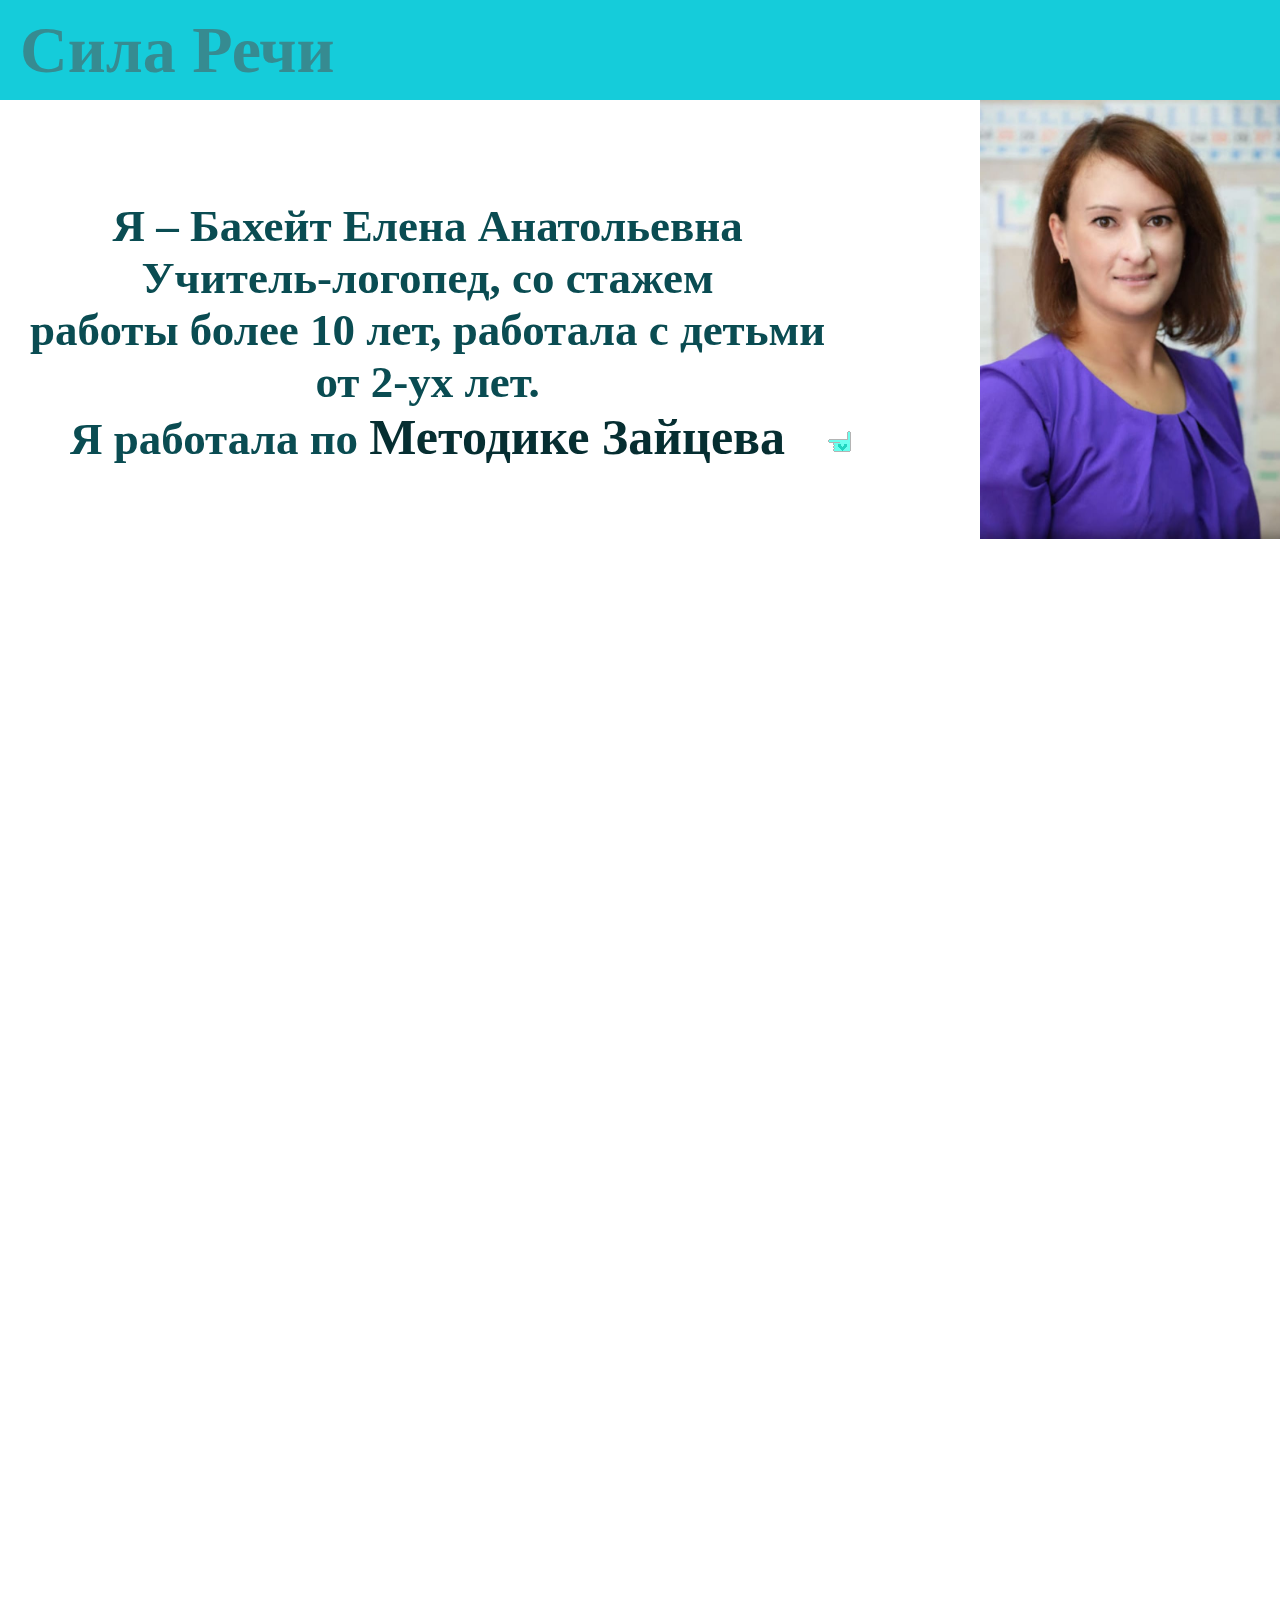
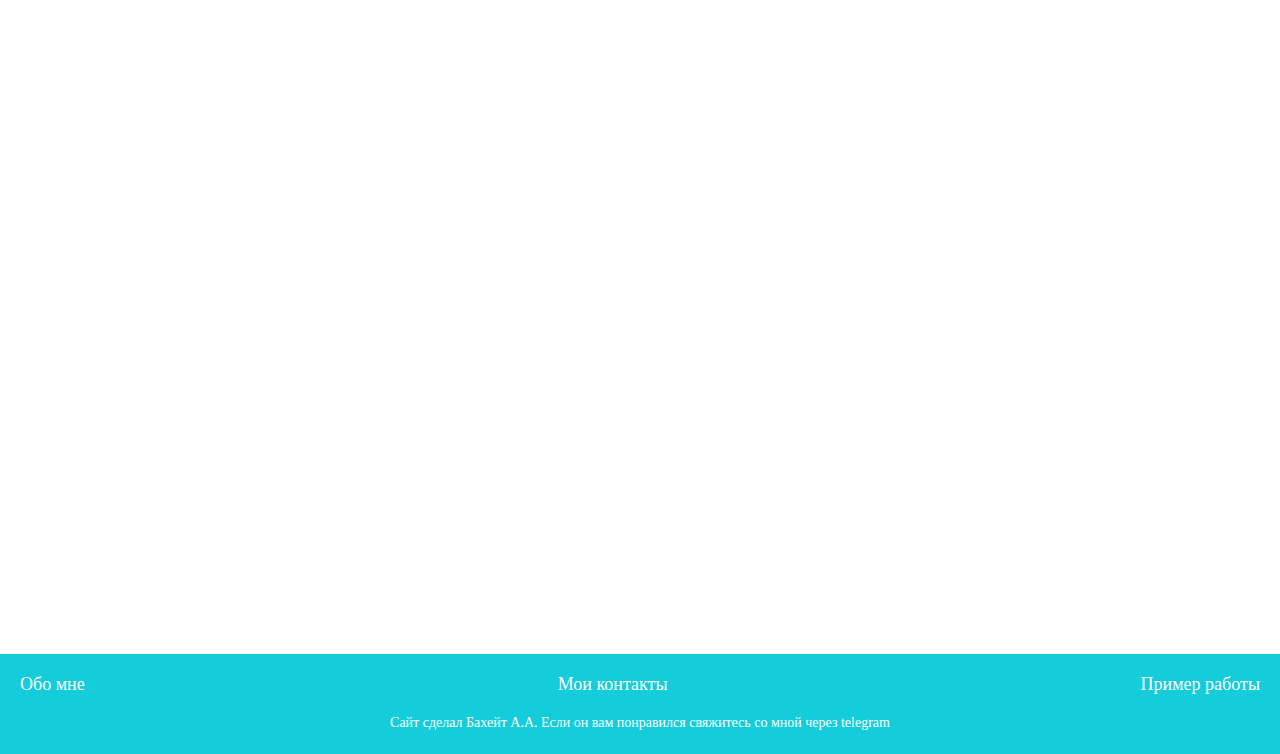
==== sila-retchi-main/index.html @ 2762fc45 "second version" ====
<!DOCTYPE html>
<html lang="en">

<head>
    <meta charset="UTF-8">
    <meta http-equiv="X-UA-Compatible" content="IE=edge">
    <meta name="viewport" content="width=device-width, initial-scale=1.0">
    <title>Сила Речи</title>
    <link rel="stylesheet" href="style.css">
    <link rel="stylesheet" href="https://cdnjs.cloudflare.com/ajax/libs/font-awesome/6.1.2/css/all.min.css"
        integrity="sha512-1sCRPdkRXhBV2PBLUdRb4tMg1w2YPf37qatUFeS7zlBy7jJI8Lf4VHwWfZZfpXtYSLy85pkm9GaYVYMfw5BC1A=="
        crossorigin="anonymous" referrerpolicy="no-referrer" />
        <link rel="shortcut icon" href="./img/favicon.png" type="image/x-icon">
        <link rel="stylesheet" href="./media.css">
        <link href="https://unpkg.com/aos@2.3.1/dist/aos.css" rel="stylesheet">
</head>

<body>
    <header>
        <a class="start__link" href="#"><h1>Сила Речи</h1></a>
    </header>
    <main>
        <div class="container">
            <p><a name="about"></a></p>
            <div class="about">
                <div class="text">
                    <h2 data-aos="fade-right">Я – Бахейт Елена Анатольевна <br>
                        Учитель-логопед, со стажем<br> работы 
                        более 10 лет, работала с детьми <br> от 2-ух лет.
                    </h2>
                    <h2 data-aos="fade-right">Я работала по <a class="yt__link" href="./zaycev.html"><span>Методике Зайцева</span></a> <img class="link-point" src="./img/pixilart-drawing.png" alt=""></h2>
                </div>
                <div data-aos="fade-left" class="image"><img class="img" src="./img/me.jpeg" alt=""></div>
            </div>
            <p><a name="yt"></a></p>
            <div class="yt">
                
                <h2 data-aos="fade-right" class="text yyy">Переходите на мой <a class="yt__link" href="https://www.youtube.com/channel/UCvkiLViMN_6NvYApHbE8f4Q"><span>YouTube</span></a> <img class="link-point" src="./img/pixilart-drawing.png" alt=""> <br>
                    канал где я выкладываю<br>
                    видео о моей работе
                </h2>
                <a href="https://www.youtube.com/channel/UCvkiLViMN_6NvYApHbE8f4Q"> <div data-aos="fade-left" class="yt__div"><i class="fa-brands fa-youtube ytimg"></i></div></a>
            </div>
            <p><a name="social"></a></p>
            <div data-aos="fade-up" class="contact">
                <h3 class="text">Хотите связаться со мной?</h3>
                <div class="social">
                    <a class="link" href="https://t.me/Elena_1985_1985"><i class="fa-brands fa-telegram"></i></a>
                    <a class="link"  href="https://vk.com/id636328648"><i class="fa-brands fa-vk"></i></a>
                    <a class="link" href="https://wa.me/+79307860907"><i class="fa-brands fa-whatsapp"></i></a>
                </div>
            </div>
        </div>
    </main>
    <footer>
        <div class="nav">
            <a href="#about"><p class="nav__item" >Обо мне</p></a>
            <a href="#social"><p class="nav__item" >Мои контакты</p></a>
            <a href="#yt"><p class="nav__item" >Пример работы</p></a>
        </div>
        <div class="me"><p>Сайт сделал Бахейт А.А. Если он вам понравился свяжитесь со мной через <a class="nav__item" href="https://t.me/Artur20072007">telegram</a>  
        </p></div>
    </footer>
    <script src="https://unpkg.com/aos@2.3.1/dist/aos.js"></script>
    <script>
        AOS.init();
      </script>
</body>

</html>
---- sila-retchi-main/style.css ----
*{
    padding: 0;
    margin: 0;
    box-sizing: border-box;
}

.link-point{
    position: absolute;
    top: -20px;
}

header{
    background-color: rgb(21, 204, 218);
    height: 100px;
    font-size: 33px;
    color: rgb(54, 139, 145);
    display: flex;
    align-items: center;
}

h1{
    margin-left: 20px;
}

.about{
    display: flex;
    justify-content: space-between;
    height: 100vh;
}

.img{
    width: 300px;
}

.text{
    position: relative;
    color: rgb(10, 76, 82);
    margin-top: 100px;
    font-size: 30px;
    text-align: center;
    margin-left: 30px;

}

main{
    background-image: url(https://phonoteka.org/uploads/posts/2022-09/1663657419_4-phonoteka-org-p-fon-rdsh-dlya-prezentatsii-vkontakte-5.png) ;
    background-repeat: no-repeat;
    background-position: center;
    background-size: cover;

}

.yt{
    margin-top: 100px;
    display: flex;
    justify-content: space-between;
    height: 100vh
}

.yyy{
    font-size: 50px;
}

.sss{
    width: 500px;
}

.sss:hover{
    width: 600px;
}

.contact{
    display: flex;
    flex-direction: column;
    justify-content: center;
    margin-bottom: 100px;
}



.social{
     text-align: center;
     margin-bottom: 20px;
}

footer{
    background-color: rgb(21, 204, 218);
    color: #fff;
    height: 100px;
    
}

.nav{
    font-size: 18px;
    display: flex;
    justify-content: space-between;
    padding: 20px;
}

.me{
    font-size: 14px;
    text-align: center;

}

.all{
    display: flex;
    flex-direction: row;
}

.cubiki{
    width: 500px;
    height: 300px;
}

.zaycev{
    color: rgb(54, 139, 145);
    font-size: 30px;
}

.link{
    color: rgb(41, 157, 165); 
    font-size: 30px;
}

.nav__item{
    color: #fff;
}

a{
    text-decoration: none;
}

.start__link{
    color: rgb(54, 139, 145);
}

.yt__div{
    background: url(./img/yt.png) no-repeat ;
    height: 300px;
    width: 500px;
    display: flex;
    align-items: center;
    justify-content: center;
    color: #fff;
    font-size: 30px;
}

.yt__link{
    font-size: 50px;
    color: rgb(6, 46, 49);

}

.yt__div:hover{
    color: red;
}
---- sila-retchi-main/media.css ----
@media (min-width: 0) and (max-width: 576px){
header{
    font-size: 15px;
    padding-left: -15px;
}

.text{
    font-size: 10px;
    margin-left: 0;
    text-align: left;
}
.link{
    font-size: 16px;
}

footer{
    font-size: 10px;

}

.yt__link{
    font-size: 16px;

}
.about{
    flex-direction: column;
       height: 332px;
}

.img{
    width: 100px;
 
}

.yt{
    flex-direction: column;
    height: 200px;
    margin: 0px;
    padding: 0;
}
.yt__div{
    width: 100%;
    height: 150px;
    margin: 0;
    background-size: cover;
}

.nav{
    font-size: 8px;
    padding: 15px 0 15px;
}

.me{
    font-size: 8px;
}
.yyy{
    margin: 0;
}
.all{
    display: block;
}
.cubiki{
    width: 100%;
}
}
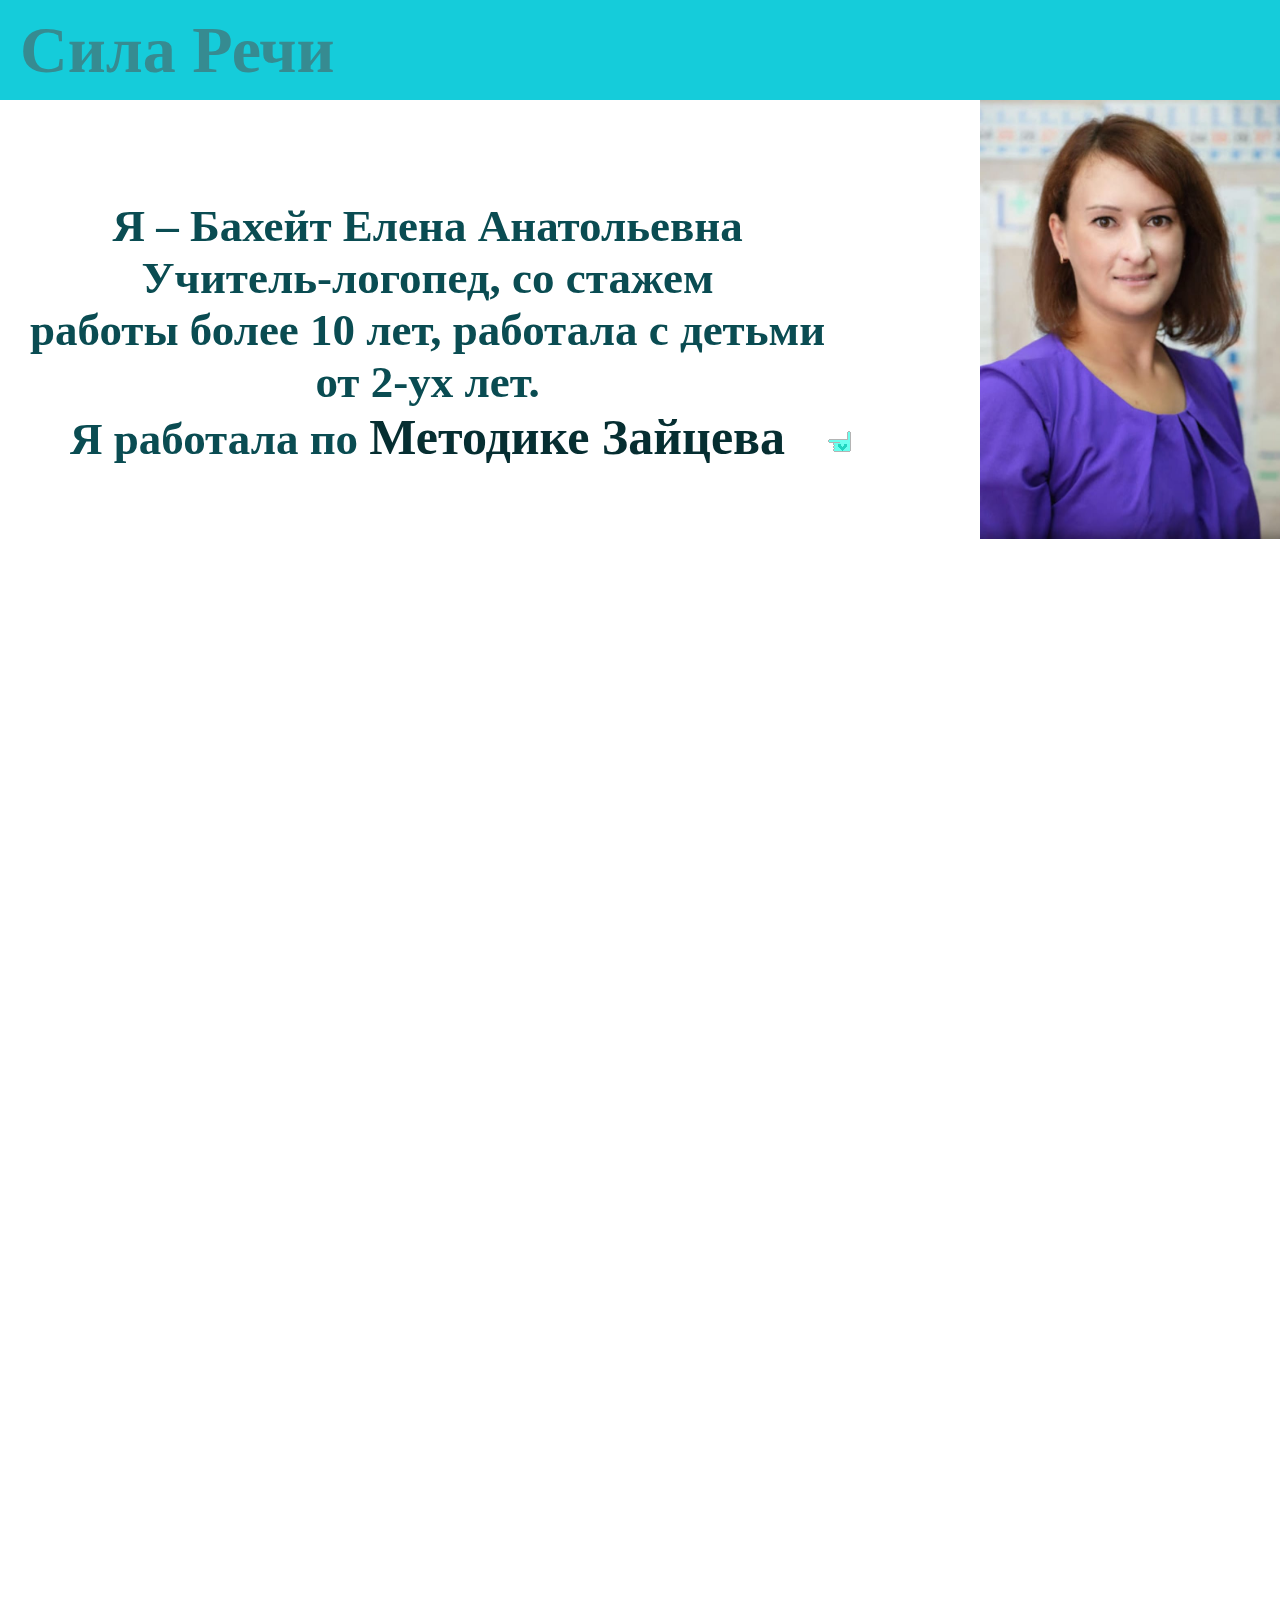
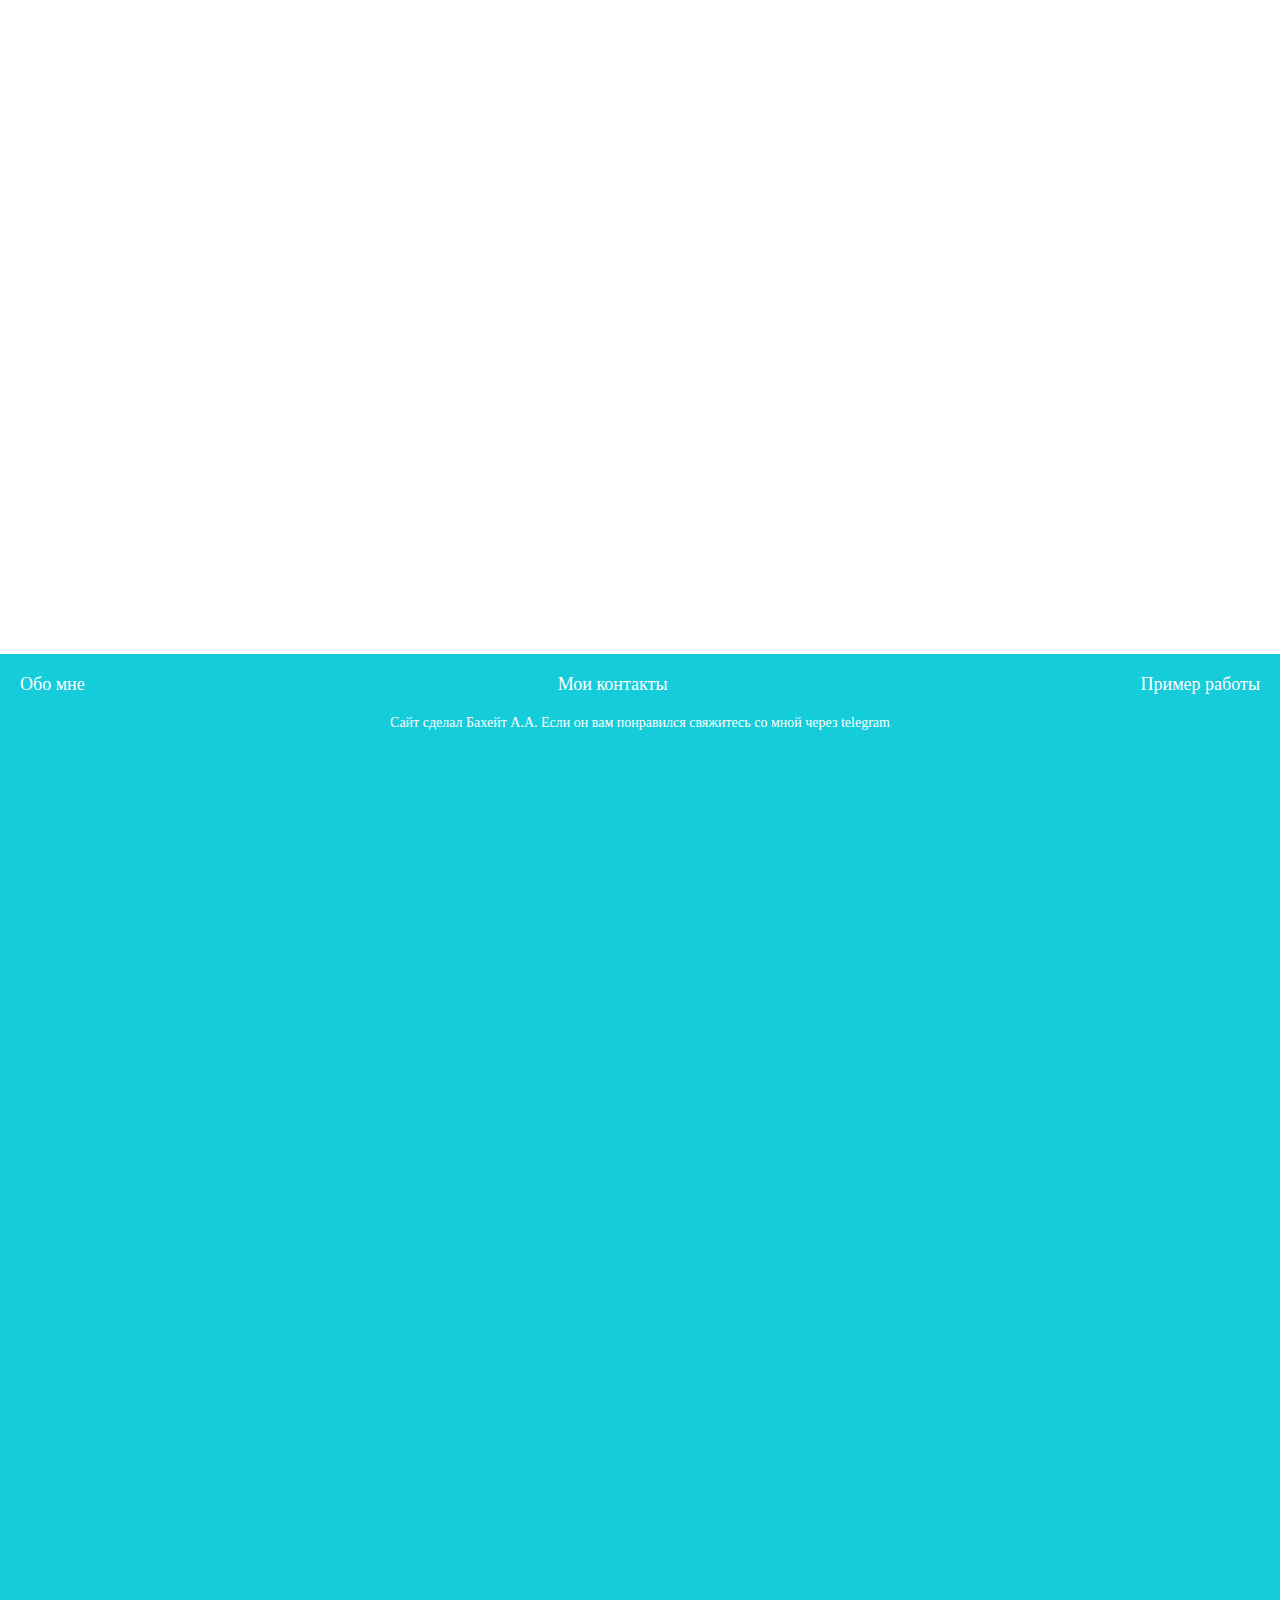
==== commit 732754cb: "Add files via upload" ====
--- a/sila-retchi-main/index.html
+++ b/sila-retchi-main/index.html
@@ -41,7 +41,7 @@
                 </h2>
                 <a href="https://www.youtube.com/channel/UCvkiLViMN_6NvYApHbE8f4Q"> <div data-aos="fade-left" class="yt__div"><i class="fa-brands fa-youtube ytimg"></i></div></a>
             </div>
-            <p><a name="social"></a></p>
+
             <div data-aos="fade-up" class="contact">
                 <h3 class="text">Хотите связаться со мной?</h3>
                 <div class="social">
@@ -53,6 +53,26 @@
         </div>
     </main>
     <footer>
+        <div id="disqus_thread"></div>
+        <script>
+            /**
+            *  RECOMMENDED CONFIGURATION VARIABLES: EDIT AND UNCOMMENT THE SECTION BELOW TO INSERT DYNAMIC VALUES FROM YOUR PLATFORM OR CMS.
+            *  LEARN WHY DEFINING THESE VARIABLES IS IMPORTANT: https://disqus.com/admin/universalcode/#configuration-variables    */
+            
+            var disqus_config = function () {
+            this.page.url = PAGE_URL;  // Replace PAGE_URL with your page's canonical URL variable
+            this.page.identifier = PAGE_IDENTIFIER; // Replace PAGE_IDENTIFIER with your page's unique identifier variable
+            };
+            
+            (function() { // DON'T EDIT BELOW THIS LINE
+            var d = document, s = d.createElement('script');
+            s.src = 'https://https-sila-retchi-vercel-app.disqus.com/embed.js';
+            s.setAttribute('data-timestamp', +new Date());
+            (d.head || d.body).appendChild(s);
+            })();
+        </script>
+        <noscript>Please enable JavaScript to view the <a href="https://disqus.com/?ref_noscript">comments powered by Disqus.</a></noscript>
+                    <p><a name="social"></a></p>
         <div class="nav">
             <a href="#about"><p class="nav__item" >Обо мне</p></a>
             <a href="#social"><p class="nav__item" >Мои контакты</p></a>
@@ -60,11 +80,13 @@
         </div>
         <div class="me"><p>Сайт сделал Бахейт А.А. Если он вам понравился свяжитесь со мной через <a class="nav__item" href="https://t.me/Artur20072007">telegram</a>  
         </p></div>
+        
     </footer>
     <script src="https://unpkg.com/aos@2.3.1/dist/aos.js"></script>
     <script>
         AOS.init();
       </script>
+      <script id="dsq-count-scr" src="//https-sila-retchi-vercel-app.disqus.com/count.js" async></script>
 </body>
 
 </html>--- a/sila-retchi-main/style.css
+++ b/sila-retchi-main/style.css
@@ -86,7 +86,7 @@
 footer{
     background-color: rgb(21, 204, 218);
     color: #fff;
-    height: 100px;
+    height:1000px;
     
 }
 
